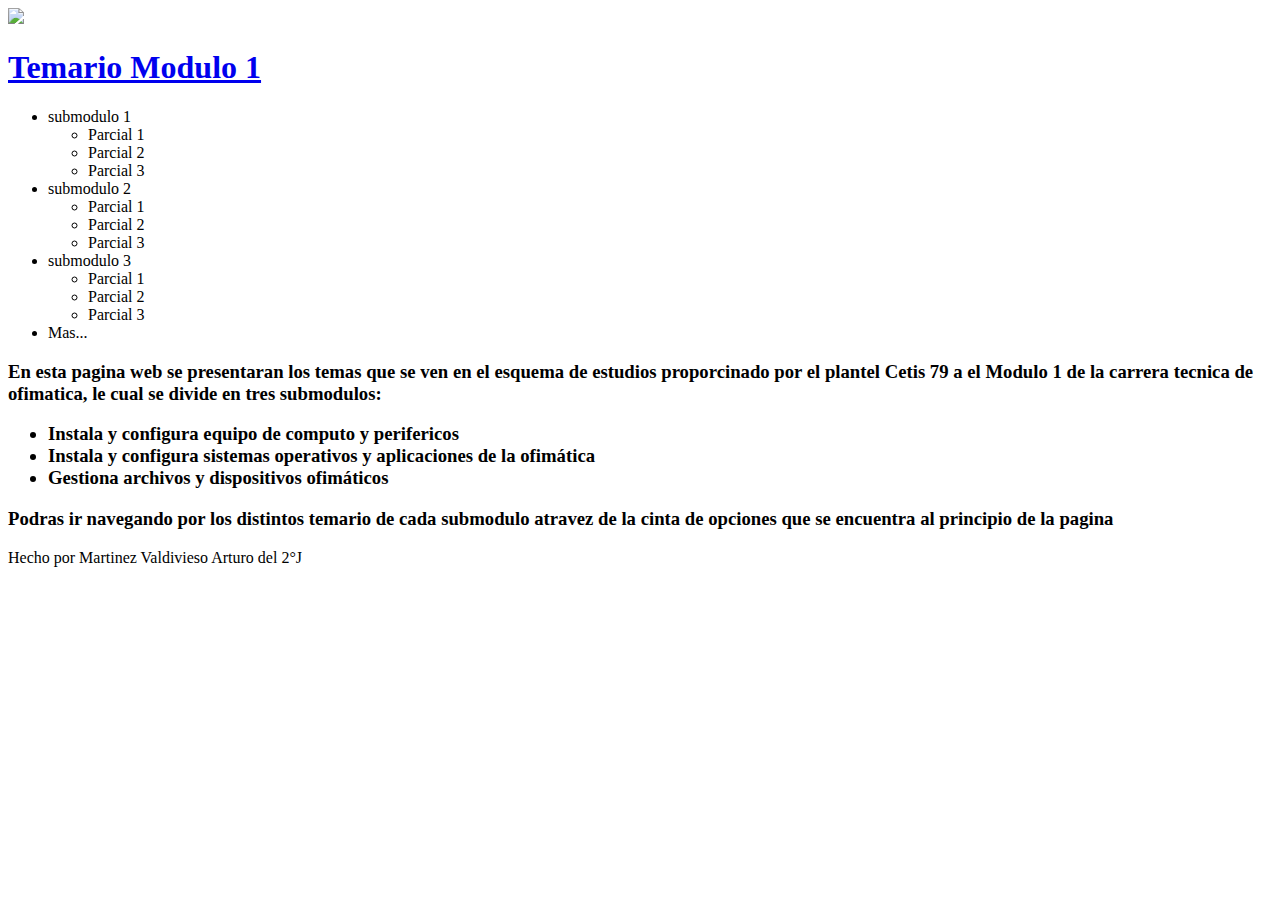
==== index.html @ 9adaf8f3 "Create index.html" ====
<!DOCTYPE html>
<html lang="es">
    <header>
        <meta charset="utf-8" />
        <title>Martinez Valdivieso Arturo 2°J</title>
        <meta name="author" content="Arturo"/>
        <meta name="keywords" content="temario,submodulo"/>
        <meta name="descrption" content="esta pagina es un temario de los temas vistos en el plan de estudios de la carrera tecnica en ofimatica desarrollada en el Cetis 79"/>
        <link rel="stylesheet" href="estilomenu.css"/>


    </header>
        <body>
            <div>
                 <head class="cabezera">
                    <img src="2.png" class="tittle"/>
                    <h1 class="titulo"><a href="index.html" class="titulo">Temario Modulo 1</a></h1>
                 </head>
             <nav class="menu">
                 <ul class="lista1">
                    <li><a>submodulo 1</a>
                          <ul class="subm">
                              <li><a>Parcial 1</a></li>
                              <li><a>Parcial 2</a></li>
                              <li><a>Parcial 3</a></li>
                          </ul>
                    </li>
                    <li><a>submodulo 2</a>
                        <ul class="subm">
                            <li><a>Parcial 1</a></li>
                            <li><a>Parcial 2</a></li>
                            <li><a>Parcial 3</a></li>
                        </ul>
                    </li>
                    <li><a>submodulo 3</a>
                        <ul class="subm">
                            <li><a>Parcial 1</a></li>
                            <li><a>Parcial 2</a></li>
                            <li><a>Parcial 3</a></li>
                        </ul>
                    </li>
                    <li><a>Mas...</a></li>
                 </ul>
             </nav>
            <section><h3>
                <p>En esta pagina web se presentaran los temas que se ven en el esquema de estudios proporcinado por el plantel Cetis 79 a el Modulo 1 de la carrera tecnica de ofimatica, le cual se divide en tres submodulos: 
                 <ul>
                    <li>Instala y configura equipo de computo y perifericos</li>
                    <li>Instala y configura sistemas operativos y aplicaciones de la ofimática </li>
                    <li>Gestiona archivos y dispositivos ofimáticos</li>
                 </ul>
               Podras ir navegando por los distintos temario de cada submodulo atravez de la cinta de opciones que se encuentra al principio de la pagina
                </p>
            </h3></section>
            
            </div>
        <footer class="pie">
            <p>Hecho por Martinez Valdivieso Arturo del 2°J</p>
        </footer>


        </body>




</html>
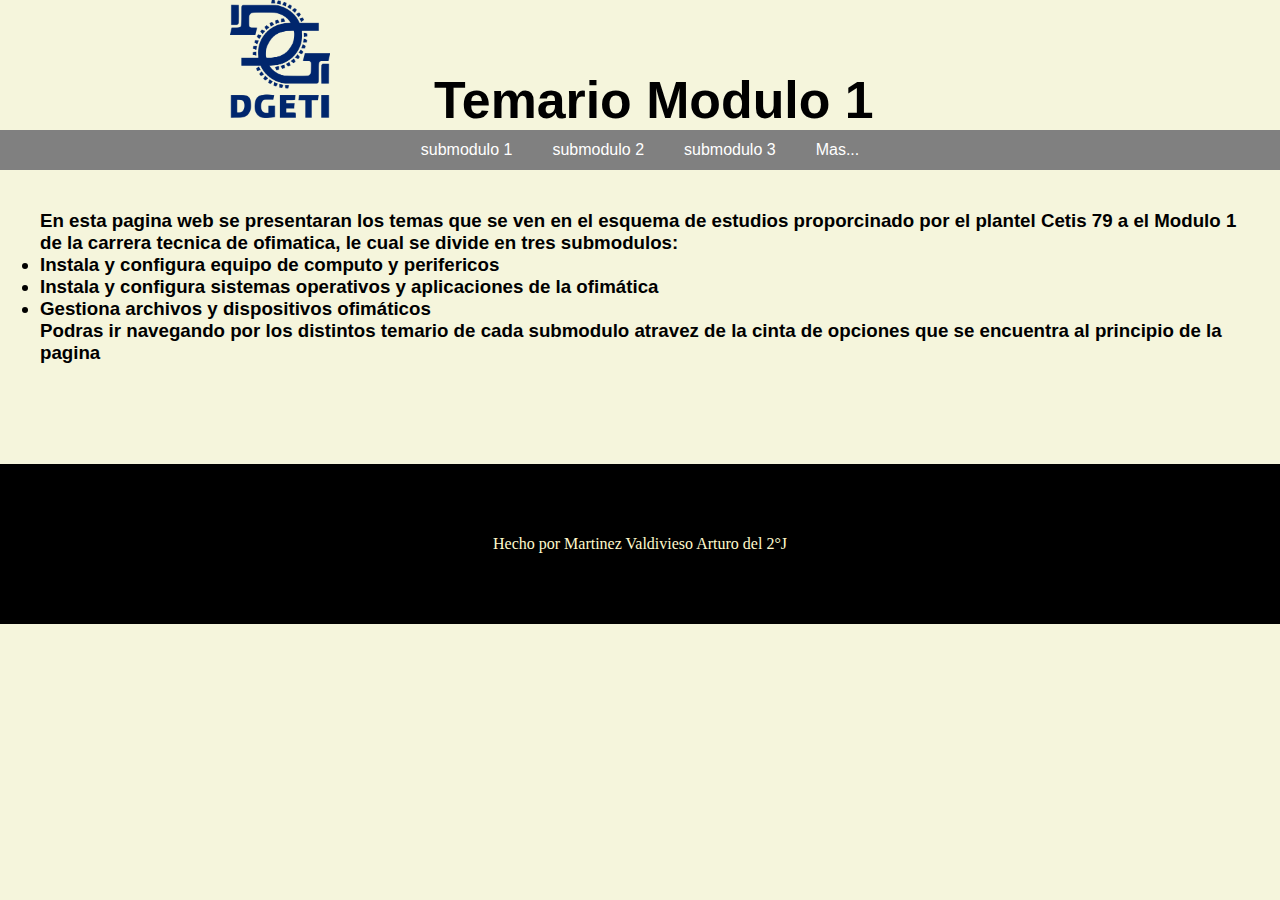
==== commit 577c34b7: "Add files via upload" ====
--- a/index.html
+++ b/index.html
@@ -1,67 +1,69 @@
-<!DOCTYPE html>
-<html lang="es">
-    <header>
-        <meta charset="utf-8" />
-        <title>Martinez Valdivieso Arturo 2°J</title>
-        <meta name="author" content="Arturo"/>
-        <meta name="keywords" content="temario,submodulo"/>
-        <meta name="descrption" content="esta pagina es un temario de los temas vistos en el plan de estudios de la carrera tecnica en ofimatica desarrollada en el Cetis 79"/>
-        <link rel="stylesheet" href="estilomenu.css"/>
-
-
-    </header>
-        <body>
-            <div>
-                 <head class="cabezera">
-                    <img src="2.png" class="tittle"/>
-                    <h1 class="titulo"><a href="index.html" class="titulo">Temario Modulo 1</a></h1>
-                 </head>
-             <nav class="menu">
-                 <ul class="lista1">
-                    <li><a>submodulo 1</a>
-                          <ul class="subm">
-                              <li><a>Parcial 1</a></li>
-                              <li><a>Parcial 2</a></li>
-                              <li><a>Parcial 3</a></li>
-                          </ul>
-                    </li>
-                    <li><a>submodulo 2</a>
-                        <ul class="subm">
-                            <li><a>Parcial 1</a></li>
-                            <li><a>Parcial 2</a></li>
-                            <li><a>Parcial 3</a></li>
-                        </ul>
-                    </li>
-                    <li><a>submodulo 3</a>
-                        <ul class="subm">
-                            <li><a>Parcial 1</a></li>
-                            <li><a>Parcial 2</a></li>
-                            <li><a>Parcial 3</a></li>
-                        </ul>
-                    </li>
-                    <li><a>Mas...</a></li>
-                 </ul>
-             </nav>
-            <section><h3>
-                <p>En esta pagina web se presentaran los temas que se ven en el esquema de estudios proporcinado por el plantel Cetis 79 a el Modulo 1 de la carrera tecnica de ofimatica, le cual se divide en tres submodulos: 
-                 <ul>
-                    <li>Instala y configura equipo de computo y perifericos</li>
-                    <li>Instala y configura sistemas operativos y aplicaciones de la ofimática </li>
-                    <li>Gestiona archivos y dispositivos ofimáticos</li>
-                 </ul>
-               Podras ir navegando por los distintos temario de cada submodulo atravez de la cinta de opciones que se encuentra al principio de la pagina
-                </p>
-            </h3></section>
-            
-            </div>
-        <footer class="pie">
-            <p>Hecho por Martinez Valdivieso Arturo del 2°J</p>
-        </footer>
-
-
-        </body>
-
-
-
-
-</html>
+<!DOCTYPE html>
+<html lang="es">
+    <header>
+        <meta charset="utf-8" />
+        <title>Martinez Valdivieso Arturo 2°J</title>
+        <meta name="author" content="Arturo"/>
+        <meta name="keywords" content="temario,submodulo"/>
+        <meta name="descrption" content="esta pagina es un temario de los temas vistos en el plan de estudios de la carrera tecnica en ofimatica desarrollada en el Cetis 79"/>
+        <link rel="stylesheet" href="estilomenu.css"/>
+
+
+    </header>
+        <body>
+            <div>
+                 <head class="cabezera">
+                    <img src="2.png" class="tittle"/>
+                    <h1 class="titulo"><a href="index.html" class="titulo">Temario Modulo 1</a></h1>
+                 </head>
+             <nav class="menu">
+                 <ul class="lista1">
+                    <li><a>submodulo 1</a>
+                          <ul class="subm">
+                              <li><a>Parcial 1</a></li>
+                              <li><a>Parcial 2</a></li>
+                              <li><a>Parcial 3</a></li>
+                          </ul>
+                    </li>
+                    <li><a>submodulo 2</a>
+                        <ul class="subm">
+                            <li><a>Parcial 1</a></li>
+                            <li><a>Parcial 2</a></li>
+                            <li><a>Parcial 3</a></li>
+                        </ul>
+                    </li>
+                    <li><a>submodulo 3</a>
+                        <ul class="subm">
+                            <li><a>Parcial 1</a></li>
+                            <li><a>Parcial 2</a></li>
+                            <li><a>Parcial 3</a></li>
+                        </ul>
+                    </li>
+                    <li><a>Mas...</a></li>
+                 </ul>
+             </nav>
+            <section><h3>
+                <p>En esta pagina web se presentaran los temas que se ven en el esquema de estudios proporcinado por el plantel Cetis 79 a el Modulo 1 de la carrera tecnica de ofimatica, le cual se divide en tres submodulos: 
+                 <ul>
+                    <li>Instala y configura equipo de computo y perifericos</li>
+                    <li>Instala y configura sistemas operativos y aplicaciones de la ofimática </li>
+                    <li>Gestiona archivos y dispositivos ofimáticos</li>
+                 </ul>
+               Podras ir navegando por los distintos temario de cada submodulo atravez de la cinta de opciones que se encuentra al principio de la pagina
+                </p>
+            </h3></section>
+            
+            </div>
+        <footer class="pie">
+            <p>Hecho por Martinez Valdivieso Arturo del 2°J</p>
+        </footer>
+
+
+        </body>
+
+
+
+
+</html>
+
+
--- a/estilomenu.css
+++ b/estilomenu.css
@@ -0,0 +1,90 @@
+*{
+    padding: 0px 0px;
+    margin: 0px 0px;
+}
+
+body{
+    background-color: beige;
+}
+
+.cabezera{
+    background-color: black;
+}
+
+.titulo{
+    font-family:'Lucida Sans', 'Lucida Sans Regular', 'Lucida Grande', 'Lucida Sans Unicode', Geneva, Verdana, sans-serif;
+    display: inline-block;
+    color: black;
+    font-size: 180%;
+}
+
+.tittle{
+    margin-right: 100px;
+    margin-left: 230px;
+    text-decoration: none;
+}
+
+.menu{
+    text-align: center;
+    background-color: grey;
+
+}
+
+.menu li{
+    
+    margin: 10px 15px;
+    padding: 1px 3px;
+    font-style: normal;
+    color: white;
+    text-decoration: none;
+    font-family: 'Lucida Sans', 'Lucida Sans Regular', 'Lucida Grande', 'Lucida Sans Unicode', Geneva, Verdana, sans-serif;
+}
+
+.lista1 > li{
+    display: inline-block;
+}
+
+.menu li a:hover{
+    color: brown;
+    transition: all .2s;
+}
+
+.subm{
+    position: absolute;
+    background-color: black;
+    visibility: hidden;  
+    opacity: 0;  
+    transition: opacity 1.5s;
+}
+
+.menu li:hover .subm{
+    visibility: visible;
+    opacity: 1;
+}
+
+section{
+    margin: 40px;
+    font-family: 'Segoe UI', Tahoma, Geneva, Verdana, sans-serif;
+}
+
+.pie{
+    border: 1px solid black;
+    text-align: center;
+    margin-top: 100px;
+    padding: 70px ;
+    background-color: black;
+    color: lemonchiffon;
+}
+
+img{
+    width: 100px;  
+    display:inline-block;
+}
+
+a{
+    text-decoration: none;
+}
+
+
+
+
